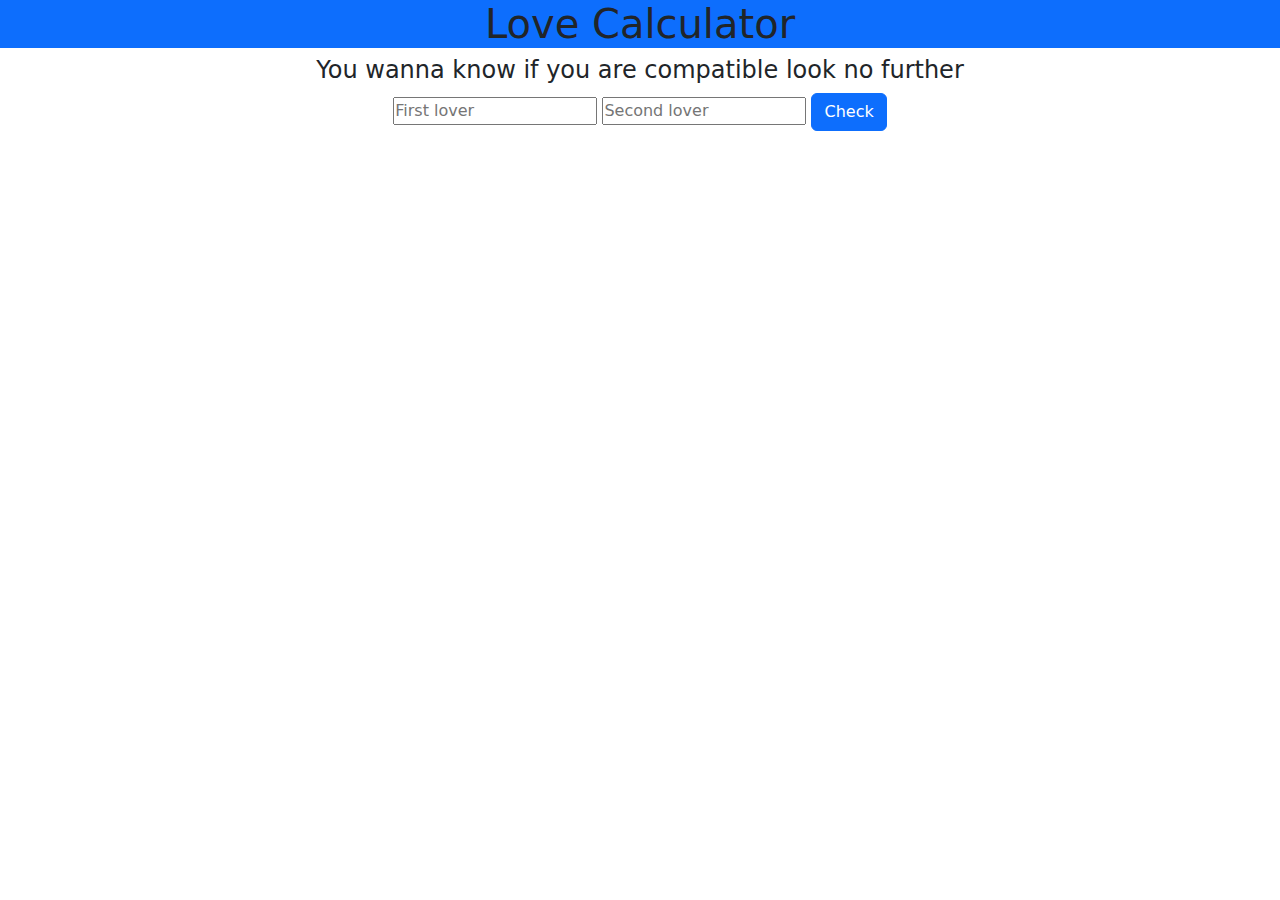
==== index.html @ 3a396d7a "fist commit" ====
<!DOCTYPE html>
<html lang="en">
<head>
    <meta charset="UTF-8">
    <meta name="viewport" content="width=device-width, initial-scale=1.0">
    <title>Love App</title>
    <link rel="stylesheet" href="style.css">
    <link rel="stylesheet" href="bootstrap-5.3.2-dist/bootstrap-5.3.2-dist/css/bootstrap.css">
</head>
<body>
    <center>
    <h1 class="bg-primary">Love Calculator</h1>
    <h4>You wanna know if you are compatible look no further</h4>
    <div  id="err"></div>
    <input type="text" placeholder="First lover" id="first">
    <input type="text" placeholder="Second lover" id="second">
    <button class="btn btn-primary" onclick="check()">Check</button>
    <div id="show"></div>
    <div id="remark"></div>
    </center>

    <script src="script.js"></script>
</body>
</html>
---- style.css ----
*{
    padding: 0;
    margin: 0;
    box-sizing: border-box;
}
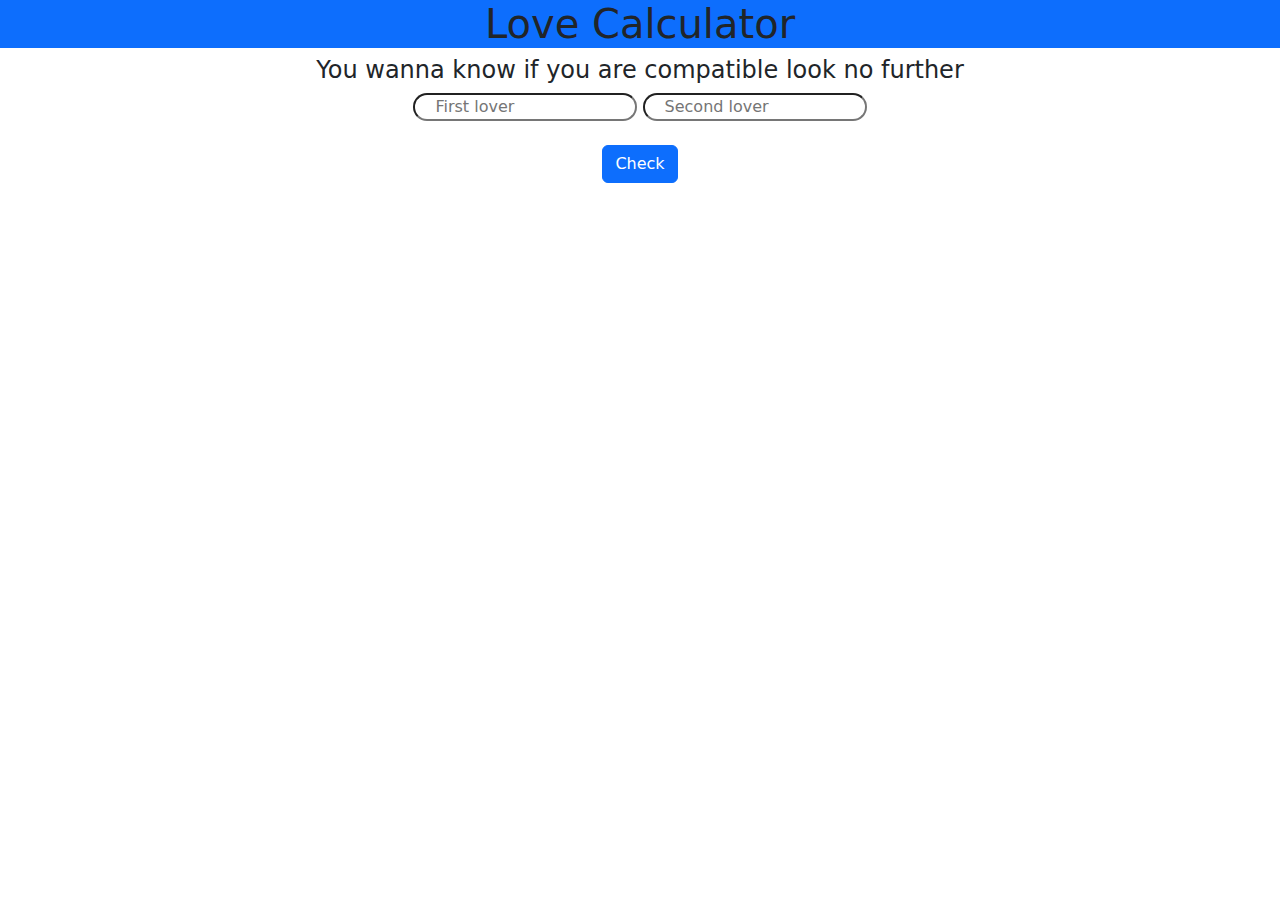
==== commit 7a977c45: "secoud commit" ====
--- a/index.html
+++ b/index.html
@@ -13,8 +13,8 @@
     <h4>You wanna know if you are compatible look no further</h4>
     <div  id="err"></div>
     <input type="text" placeholder="First lover" id="first">
-    <input type="text" placeholder="Second lover" id="second">
-    <button class="btn btn-primary" onclick="check()">Check</button>
+    <input type="text" placeholder="Second lover" id="second"><br>
+    <button class="btn btn-primary mt-4" onclick="check()">Check</button>
     <div id="show"></div>
     <div id="remark"></div>
     </center>
--- a/style.css
+++ b/style.css
@@ -3,4 +3,12 @@
     margin: 0;
     box-sizing: border-box;
 }
+#first{
+    border-radius: 20px;
+    padding-left: 20px;
+}
+#second{
+    border-radius: 20px;
+    padding-left: 20px;
+}
 
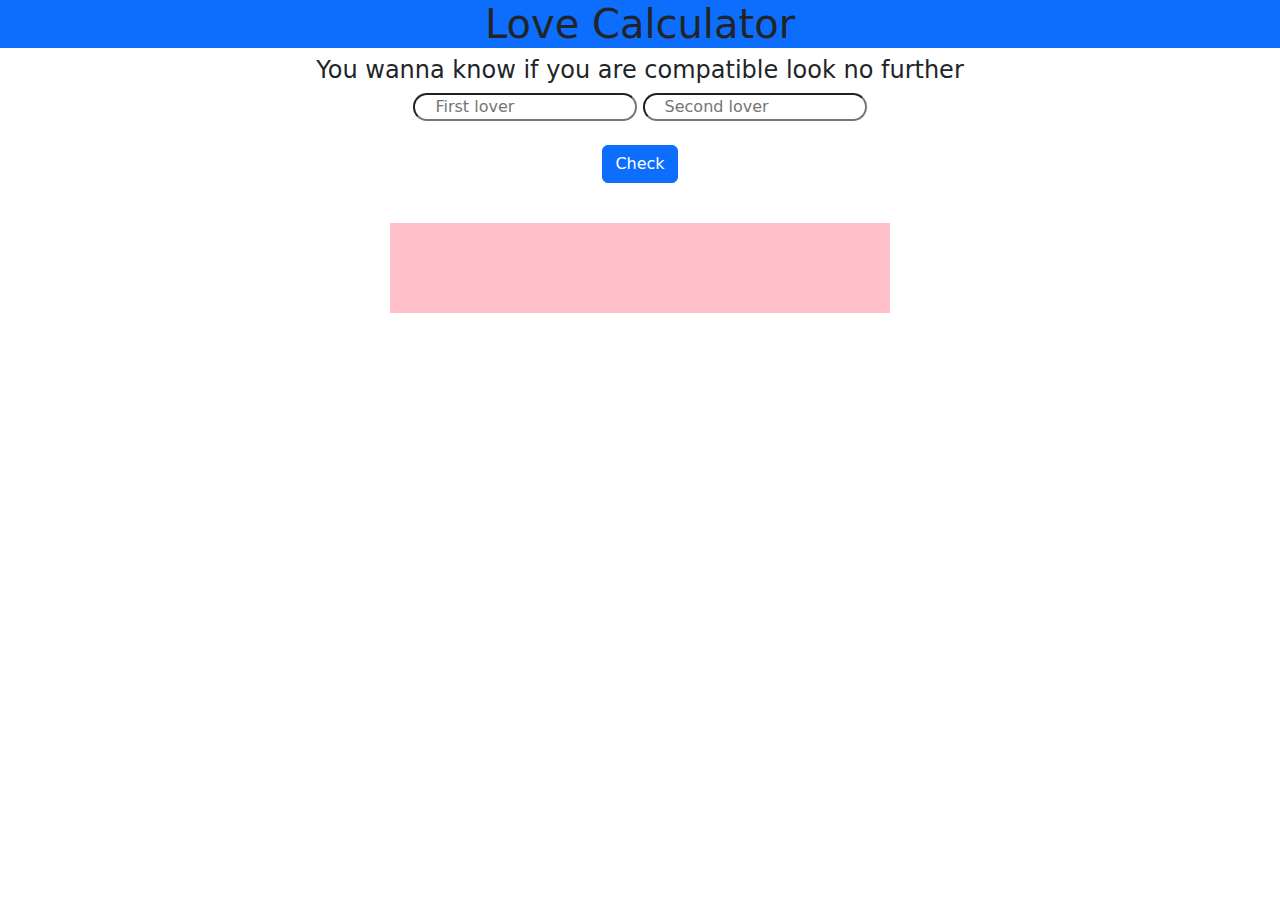
==== commit 58cf0eab: "morning update commit" ====
--- a/index.html
+++ b/index.html
@@ -16,7 +16,7 @@
     <input type="text" placeholder="Second lover" id="second"><br>
     <button class="btn btn-primary mt-4" onclick="check()">Check</button>
     <div id="show"></div>
-    <div id="remark"></div>
+    <div id="remark" ></div>
     </center>
 
     <script src="script.js"></script>
--- a/style.css
+++ b/style.css
@@ -11,4 +11,12 @@
     border-radius: 20px;
     padding-left: 20px;
 }
+#show{
+    background-color: pink;
+    margin-top: 40px;
+    height: 10vh;
+    width: 500px;
+    padding: 20px;
+    font-size: 20px;
+}
 
